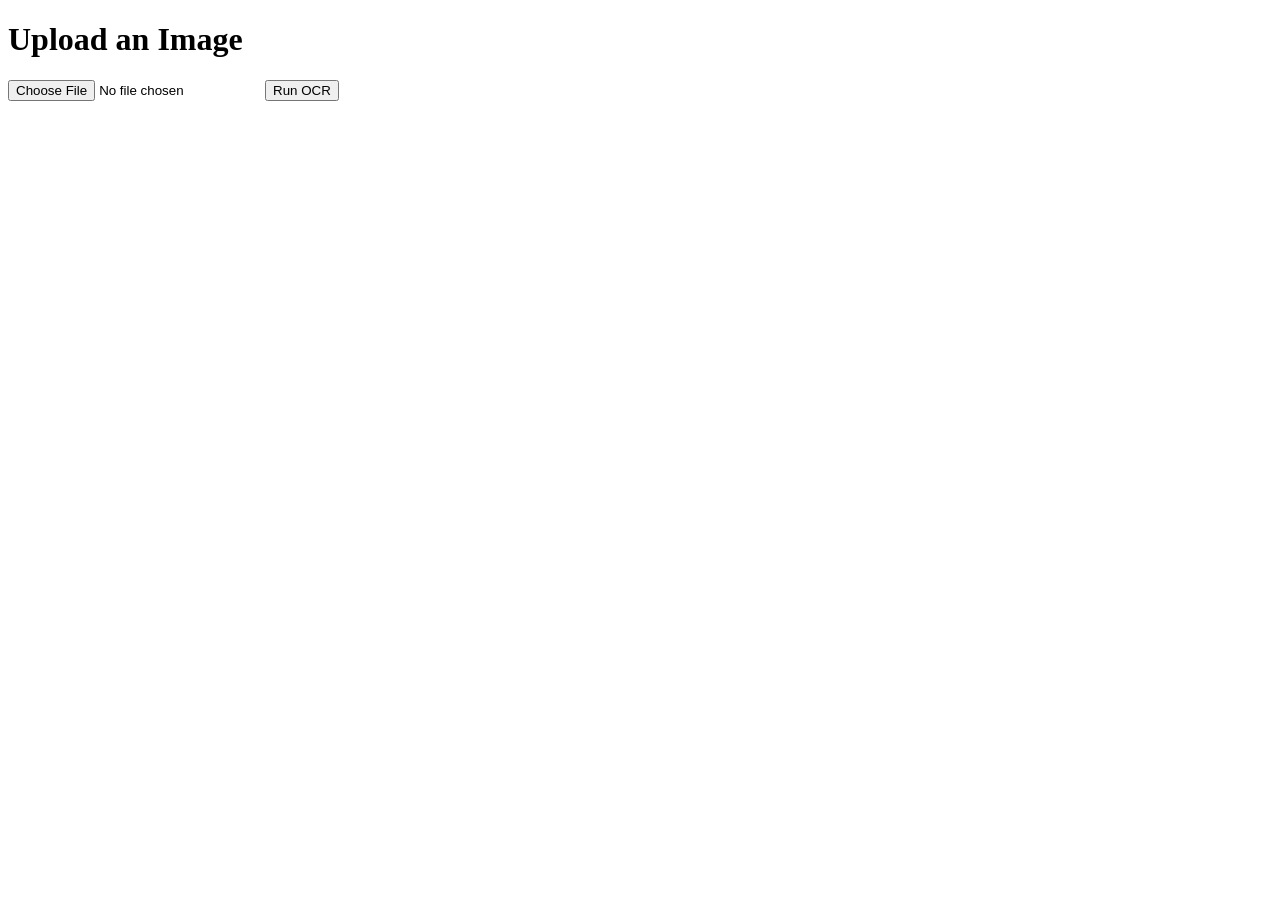
==== static/index.html @ bd295895 "connect ocr to flask server. add image input. fine tune multi labeller" ====
<!DOCTYPE html>
<html>
<head>
    <title>OCR Demo</title>
    
    <style>
        #loading {
            display: none;
            font-weight: bold;
            color: #444;
        }
    </style>

</head>
<body>
    <h1>Upload an Image</h1>

    <input type="file" id="imageInput">
    <button id="button" onclick="sendImage()">Run OCR</button>
    

    <p id="loading">Loading...</p>

    <img id="image" src=""/>

    <pre id="output"></pre>

    <script>
        async function sendImage() {
            const file = document.getElementById("imageInput").files[0];
            if (!file) return;

            const loading = document.getElementById("loading");
            const button = document.getElementById("button");
            const output = document.getElementById("output");
            const img = document.getElementById("image");
            loading.style.display = "block";
            button.disabled = true;
            output.textContent = "";
            img.src = ""

            const formData = new FormData();
            formData.append("image", file);
            
            const response = await fetch("/ocr", {
                method: "POST",
                body: formData
            });

            const data = await response.json();
            output.textContent =
                JSON.stringify(data, null, 2);
            img.src = data.image_url;

            loading.style.display = "none";
            button.disabled = false;
        }
    </script>
</body>
</html>
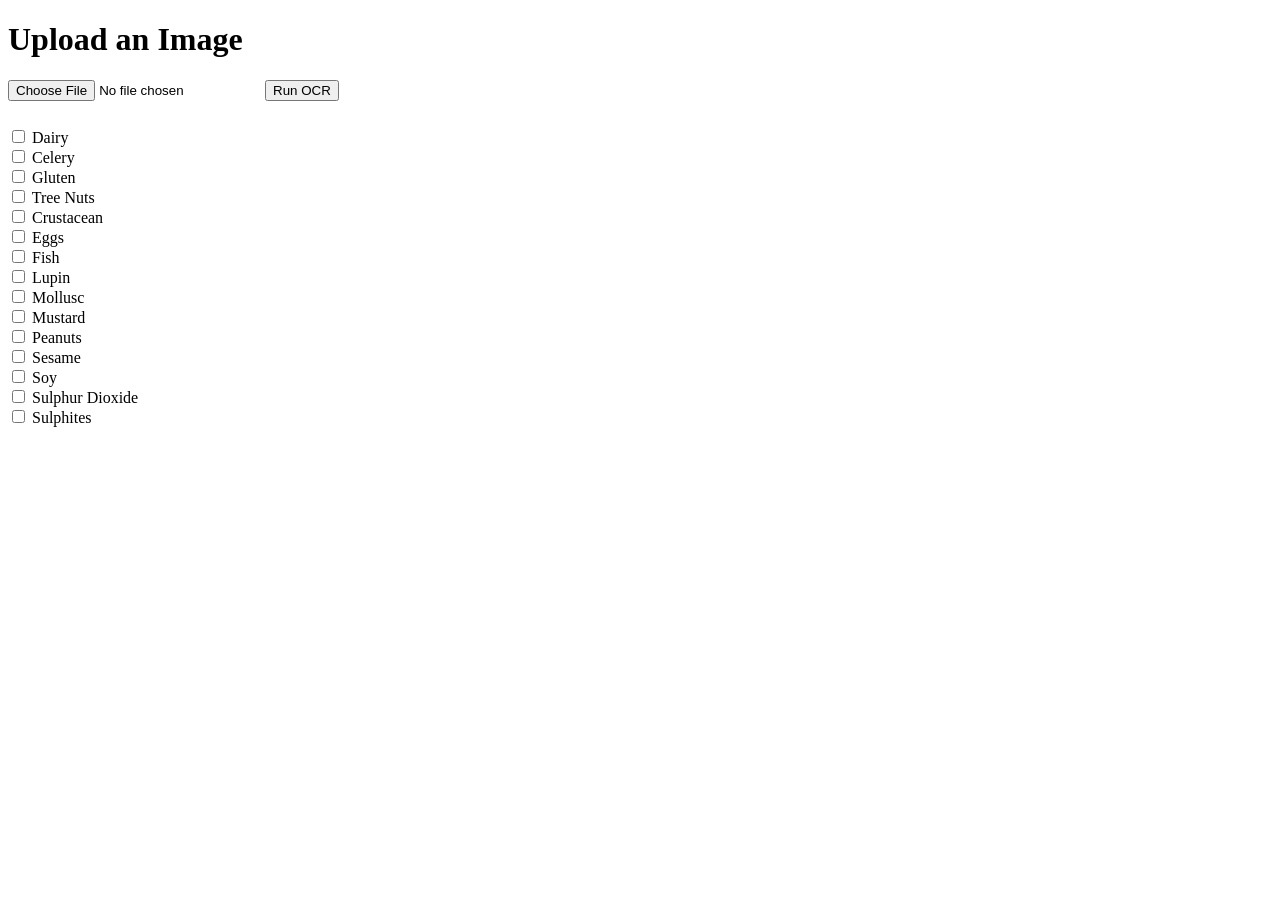
==== commit bb96e5cf: "Clean OCR and incorporate with app. Placeholder allergens" ====
--- a/static/index.html
+++ b/static/index.html
@@ -8,6 +8,15 @@
             display: none;
             font-weight: bold;
             color: #444;
+        }
+
+        #image {
+            width: 600px;
+            height: 1200;
+        }
+
+        .container {
+            display: flex;
         }
     </style>
 
@@ -21,10 +30,46 @@
 
     <p id="loading">Loading...</p>
 
-    <img id="image" src=""/>
+    <div class="container"> 
+        <img id="image" src=""/>
 
-    <pre id="output"></pre>
+        <pre id="output"></pre>
+    </div>
 
+    <div id="radio">
+        <!-- Radio Buttons for allergen filtering go here -->
+        <input type="checkbox" id="dairy" name="dairy" value="dairy">
+        <label for="dairy"> Dairy </label><br>
+        <input type="checkbox" id="celery" name="celery" value="celery">
+        <label for="celery"> Celery </label><br>
+        <input type="checkbox" id="gluten" name="gluten" value="gluten">
+        <label for="celery"> Gluten</label><br>
+        <input type="checkbox" id="tree nuts" name="tree nuts" value="tree nuts">
+        <label for="tree nuts"> Tree Nuts</label><br>
+        <input type="checkbox" id="crustacean" name="crustacean" value="crustacean">
+        <label for="crustacean"> Crustacean</label><br>
+        <input type="checkbox" id="eggs" name="eggs" value="eggs">
+        <label for="eggs"> Eggs</label><br>
+        <input type="checkbox" id="fish" name="fish" value="fish">
+        <label for="fish"> Fish</label><br>
+        <input type="checkbox" id="lupin" name="lupin" value="lupin">
+        <label for="lupin"> Lupin</label><br>
+        <input type="checkbox" id="mollusc" name="mollusc" value="mollusc">
+        <label for="mollusc"> Mollusc</label><br>
+        <input type="checkbox" id="mustard" name="mustard" value="mustard">
+        <label for="mustard"> Mustard</label><br>
+        <input type="checkbox" id="peanuts" name="peanuts" value="peanuts">
+        <label for="peanuts"> Peanuts</label><br>
+        <input type="checkbox" id="sesame" name="sesame" value="sesame">
+        <label for="sesame"> Sesame</label><br>
+        <input type="checkbox" id="soy" name="soy" value="soy">
+        <label for="soy"> Soy</label><br>
+        <input type="checkbox" id="sulphur dioxide" name="sulphur dioxide" value="sulphur dioxide">
+        <label for="sulphur dioxide"> Sulphur Dioxide</label><br>
+        <input type="checkbox" id="sulphites" name="sulphites" value="sulphites">
+        <label for="sulphites"> Sulphites</label><br>
+    </div>
+    
     <script>
         async function sendImage() {
             const file = document.getElementById("imageInput").files[0];
@@ -37,7 +82,7 @@
             loading.style.display = "block";
             button.disabled = true;
             output.textContent = "";
-            img.src = ""
+            img.src = "";
 
             const formData = new FormData();
             formData.append("image", file);
@@ -50,10 +95,12 @@
             const data = await response.json();
             output.textContent =
                 JSON.stringify(data, null, 2);
-            img.src = data.image_url;
+            
+            radio.style.display = "block";
 
             loading.style.display = "none";
             button.disabled = false;
+            img.src = data.image_url;
         }
     </script>
 </body>
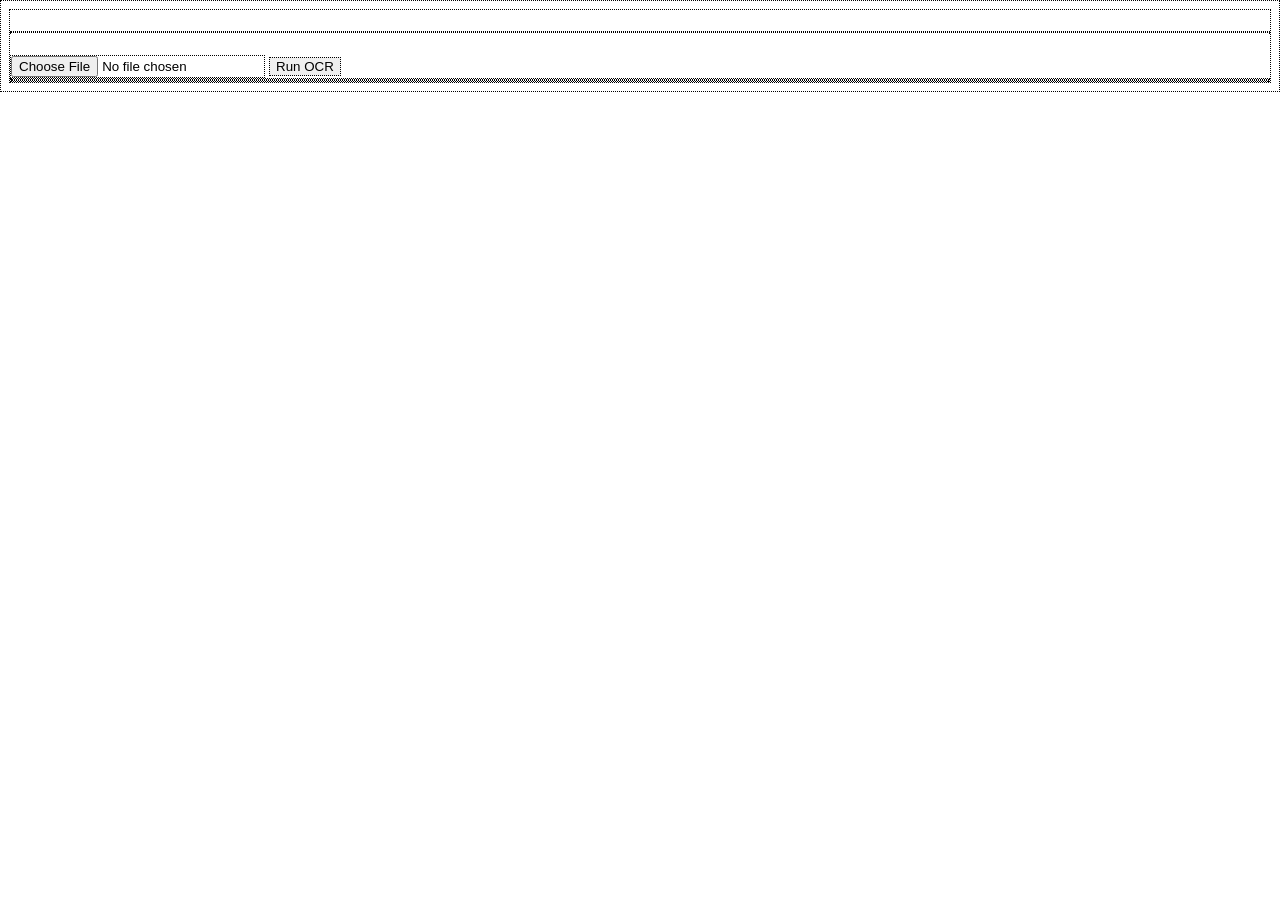
==== commit 3d249a62: "frontend filtering and minor classifier improvements" ====
--- a/static/index.html
+++ b/static/index.html
@@ -4,6 +4,16 @@
     <title>OCR Demo</title>
     
     <style>
+        * {
+            border-style: dotted;
+            border-width: 0.1rem;
+        }
+
+        #output {
+            display: flex;
+            flex-direction: column;
+        }
+
         #loading {
             display: none;
             font-weight: bold;
@@ -11,29 +21,59 @@
         }
 
         #image {
+            display: none;
             width: 600px;
             height: 1200;
         }
 
-        .container {
+        #filter {
+            display: none;
+        }
+
+        #radio {
+            display: none;
+        }
+
+        .flex-container {
             display: flex;
+        }
+
+        .dish-card {
+            /* border-left: 5px solid transparent; */
+            font-family: sans-serif;
+        }
+
+        .dish-safe {
+            background-color: #e6f4ea;
+            border-left-color: #34a853;
+            color: #1a3c25;
+        }
+
+        .dish-unsafe {
+            background-color: #fce8e6;
+            border-left-color: #ea4335;
+            color: #5c1a1a;
+        }
+
+        .allergen-warning {
+            font-size: 0.85em;
+            margin-top: 1em;
         }
     </style>
 
 </head>
 <body>
-    <h1>Upload an Image</h1>
+    <h1></h1>
 
     <input type="file" id="imageInput">
     <button id="button" onclick="sendImage()">Run OCR</button>
+    <button id="filter" onclick="filter()">Filter</button>
     
-
     <p id="loading">Loading...</p>
 
     <div class="container"> 
         <img id="image" src=""/>
-
-        <pre id="output"></pre>
+        <div id="output"></div>
     </div>
 
     <div id="radio">
@@ -71,18 +111,24 @@
     </div>
     
     <script>
+        let ocrData = null; //store the output here
+        const output = document.getElementById("output");
+
         async function sendImage() {
             const file = document.getElementById("imageInput").files[0];
             if (!file) return;
 
             const loading = document.getElementById("loading");
             const button = document.getElementById("button");
-            const output = document.getElementById("output");
+            const filter = document.getElementById("filter");
+            const radio = document.getElementById("radio");
             const img = document.getElementById("image");
+
+            img.style.display = "none";
+            img.src = "";
             loading.style.display = "block";
             button.disabled = true;
             output.textContent = "";
-            img.src = "";
 
             const formData = new FormData();
             formData.append("image", file);
@@ -93,14 +139,82 @@
             });
 
             const data = await response.json();
-            output.textContent =
-                JSON.stringify(data, null, 2);
+            // Save data globally so other functions may access it 
+            ocrData = data;
+
+            dishes = data.text;
+
+            output.innerHTML = "";
+
+            for (var i = 0, len = dishes.length; i < len; i++) {
+                // Create a card element for each dish
+                const dishCard = document.createElement("div");
+                dishCard.classList.add("dish-card");
+
+                // Populate the card with dish info
+                dishCard.innerHTML = `
+                    <h3>${dishes[i].text}</h3>
+                    <p><strong>Allergens:</strong> ${dishes[i].allergens.join(", ") || "None"}</p>
+                `;
+                output.appendChild(dishCard);
+            }
             
+            filter.style.display = "block";
             radio.style.display = "block";
 
             loading.style.display = "none";
             button.disabled = false;
             img.src = data.image_url;
+            img.style.display = "block";
+        }
+
+        async function filter() {
+            console.log("pressed Filter");
+            var checkboxes = document.getElementById('radio').getElementsByTagName("input");
+            var user_allergens = [];
+            for (var i = 0, len = checkboxes.length; i < len; i++) {
+                if ( checkboxes[i].checked == true )
+                {
+                    user_allergens.push(checkboxes[i].name);
+                }
+            }
+
+            console.log(user_allergens);
+
+            let dishes = ocrData.text;
+            let filteredDishes = [];
+
+            console.log(dishes);
+
+            output.innerHTML = "";
+
+            for (var i = 0, len = dishes.length; i < len; i++) {
+                const hasAllergen = dishes[i].allergens.some(r=> user_allergens.includes(r))
+                        
+                // Create a card element for each dish
+                const dishCard = document.createElement("div");
+                dishCard.classList.add("dish-card");
+
+                // Apply colour based on allergen match
+                if (hasAllergen) {
+                    dishCard.classList.add("dish-unsafe");
+                } else {
+                    dishCard.classList.add("dish-safe");
+                }
+
+                // Populate the card with dish info
+                dishCard.innerHTML = `
+                    <h3>${dishes[i].text}</h3>
+                    <p><strong>Allergens:</strong> ${dishes[i].allergens.join(", ") || "None"}</p>
+                    <p class="allergen-warning">${hasAllergen ? "Contains allergens you selected" : "Safe for you"}</p>
+                `;
+
+                output.appendChild(dishCard);
+            }
+
+            // For each item in formdata  
+            
+            // if any of the allergens match any of the allergens from the array
         }
     </script>
 </body>
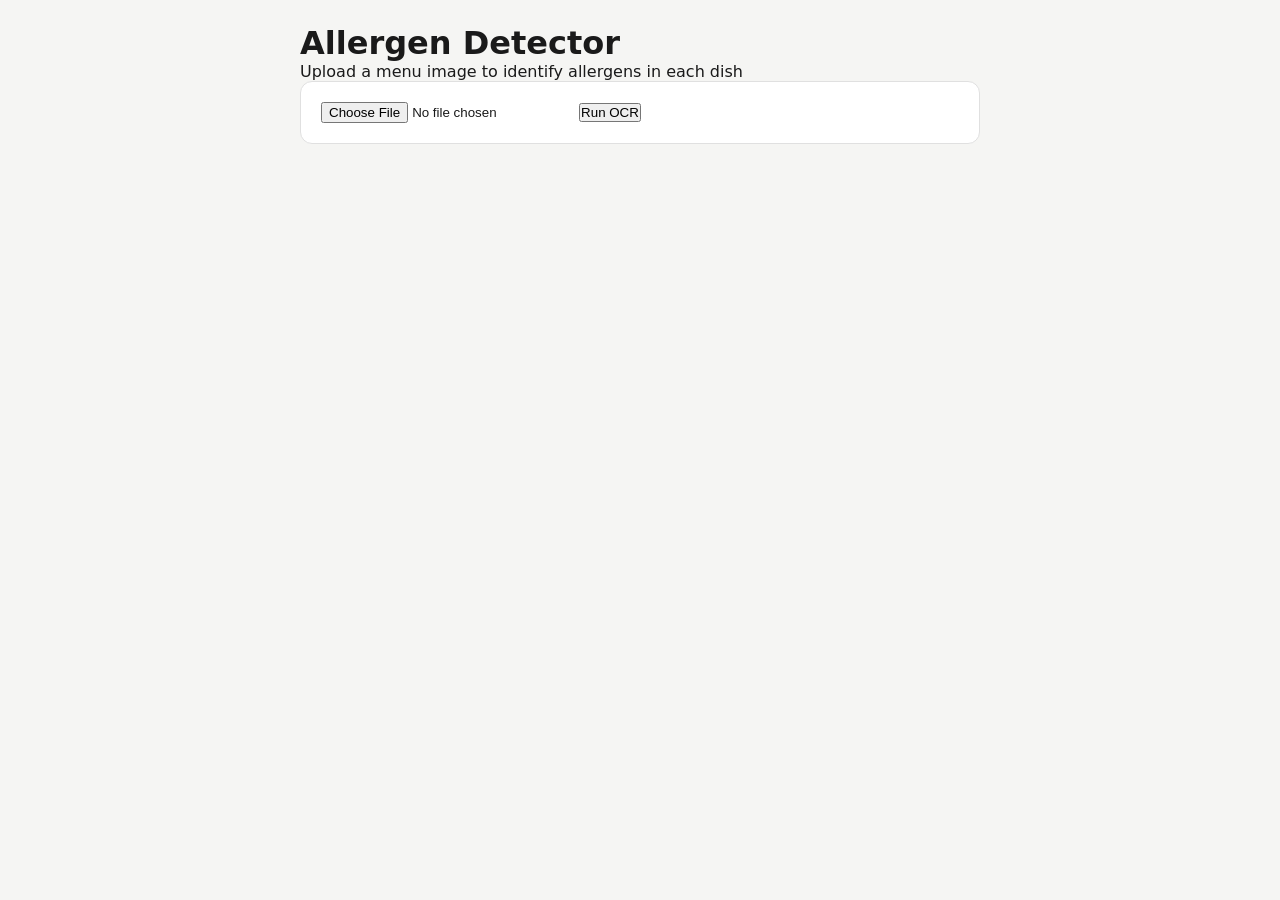
==== commit 778fcae9: "changes" ====
--- a/static/index.html
+++ b/static/index.html
@@ -1,13 +1,60 @@
 <!DOCTYPE html>
 <html>
 <head>
-    <title>OCR Demo</title>
+    <meta charset="UTF-8">
+    <meta name="viewport" content="width=device-width, initial-scale=1.0">
+    <title>Allergen Detector</title>
     
     <style>
-        * {
-            border-style: dotted;
-            border-width: 0.1rem;
-        }
+        * { box-sizing: border-box; margin: 0; padding: 0; }
+
+        body {
+            font-family: system-ui, sans-serif;
+            background: #f5f5f3;
+            color: #1a1a1a;
+            min-height: 100vh;
+            padding: 1.5rem 1rem;
+        }
+
+        header {
+            text-align: center;
+            margin-bottom: 2rem;
+        }
+
+        header h1 {
+            font-size: 1.5rem;
+            font-weight: 600;
+            margin-bottom: 0.25rem;
+        }
+
+        header p {
+            font-size: 0.9rem;
+            color: #666;
+        }
+
+        .card {
+            background: #fff;
+            border-radius: 12px;
+            border: 0.5px solid #e0e0e0;
+            padding: 1.25rem;
+            margin-bottom: 1rem;
+        }
+
+        .card h2 {
+            font-size: 0.85rem;
+            font-weight: 600;
+            text-transform: uppercase;
+            letter-spacing: 0.05em;
+            color: #888;
+            margin-bottom: 1rem;
+        }
+
+        .container {
+            max-width: 680px;
+            margin: 0 auto;
+        }
+
+
 
         #output {
             display: flex;
@@ -63,51 +110,59 @@
 
 </head>
 <body>
-    <h1></h1>
-
-    <input type="file" id="imageInput">
-    <button id="button" onclick="sendImage()">Run OCR</button>
-    <button id="filter" onclick="filter()">Filter</button>
-    
-    <p id="loading">Loading...</p>
-
-    <div class="container"> 
-        <img id="image" src=""/>
-        <div id="output"></div>
-    </div>
-
-    <div id="radio">
-        <!-- Radio Buttons for allergen filtering go here -->
-        <input type="checkbox" id="dairy" name="dairy" value="dairy">
-        <label for="dairy"> Dairy </label><br>
-        <input type="checkbox" id="celery" name="celery" value="celery">
-        <label for="celery"> Celery </label><br>
-        <input type="checkbox" id="gluten" name="gluten" value="gluten">
-        <label for="celery"> Gluten</label><br>
-        <input type="checkbox" id="tree nuts" name="tree nuts" value="tree nuts">
-        <label for="tree nuts"> Tree Nuts</label><br>
-        <input type="checkbox" id="crustacean" name="crustacean" value="crustacean">
-        <label for="crustacean"> Crustacean</label><br>
-        <input type="checkbox" id="eggs" name="eggs" value="eggs">
-        <label for="eggs"> Eggs</label><br>
-        <input type="checkbox" id="fish" name="fish" value="fish">
-        <label for="fish"> Fish</label><br>
-        <input type="checkbox" id="lupin" name="lupin" value="lupin">
-        <label for="lupin"> Lupin</label><br>
-        <input type="checkbox" id="mollusc" name="mollusc" value="mollusc">
-        <label for="mollusc"> Mollusc</label><br>
-        <input type="checkbox" id="mustard" name="mustard" value="mustard">
-        <label for="mustard"> Mustard</label><br>
-        <input type="checkbox" id="peanuts" name="peanuts" value="peanuts">
-        <label for="peanuts"> Peanuts</label><br>
-        <input type="checkbox" id="sesame" name="sesame" value="sesame">
-        <label for="sesame"> Sesame</label><br>
-        <input type="checkbox" id="soy" name="soy" value="soy">
-        <label for="soy"> Soy</label><br>
-        <input type="checkbox" id="sulphur dioxide" name="sulphur dioxide" value="sulphur dioxide">
-        <label for="sulphur dioxide"> Sulphur Dioxide</label><br>
-        <input type="checkbox" id="sulphites" name="sulphites" value="sulphites">
-        <label for="sulphites"> Sulphites</label><br>
+    <div class="container">
+
+        <h1> Allergen Detector </h1>
+        <p> Upload a menu image to identify allergens in each dish </p>
+
+        <div class="card">
+            <input type="file" id="imageInput">
+            <button id="button" onclick="sendImage()">Run OCR</button>
+            <button id="filter" onclick="filter()">Filter</button>
+        </div>
+        
+        <div id="radio" class="card">
+            <!-- Radio Buttons for allergen filtering go here -->
+            <input type="checkbox" id="dairy" name="dairy" value="dairy">
+            <label for="dairy"> Dairy </label><br>
+            <input type="checkbox" id="celery" name="celery" value="celery">
+            <label for="celery"> Celery </label><br>
+            <input type="checkbox" id="gluten" name="gluten" value="gluten">
+            <label for="celery"> Gluten</label><br>
+            <input type="checkbox" id="tree nuts" name="tree nuts" value="tree nuts">
+            <label for="tree nuts"> Tree Nuts</label><br>
+            <input type="checkbox" id="crustacean" name="crustacean" value="crustacean">
+            <label for="crustacean"> Crustacean</label><br>
+            <input type="checkbox" id="eggs" name="eggs" value="eggs">
+            <label for="eggs"> Eggs</label><br>
+            <input type="checkbox" id="fish" name="fish" value="fish">
+            <label for="fish"> Fish</label><br>
+            <input type="checkbox" id="lupin" name="lupin" value="lupin">
+            <label for="lupin"> Lupin</label><br>
+            <input type="checkbox" id="mollusc" name="mollusc" value="mollusc">
+            <label for="mollusc"> Mollusc</label><br>
+            <input type="checkbox" id="mustard" name="mustard" value="mustard">
+            <label for="mustard"> Mustard</label><br>
+            <input type="checkbox" id="peanuts" name="peanuts" value="peanuts">
+            <label for="peanuts"> Peanuts</label><br>
+            <input type="checkbox" id="sesame" name="sesame" value="sesame">
+            <label for="sesame"> Sesame</label><br>
+            <input type="checkbox" id="soy" name="soy" value="soy">
+            <label for="soy"> Soy</label><br>
+            <input type="checkbox" id="sulphur dioxide" name="sulphur dioxide" value="sulphur dioxide">
+            <label for="sulphur dioxide"> Sulphur Dioxide</label><br>
+            <input type="checkbox" id="sulphites" name="sulphites" value="sulphites">
+            <label for="sulphites"> Sulphites</label><br>
+        </div>
+        
+        <div id="loading">
+            <span class="spinner"></span> Scanning menu...
+        </div>
+
+        <div class="container"> 
+            <img id="image" src=""/>
+            <div id="output"></div>
+        </div>
     </div>
     
     <script>
@@ -212,9 +267,6 @@
                 output.appendChild(dishCard);
             }
 
-            // For each item in formdata  
-            
-            // if any of the allergens match any of the allergens from the array
         }
     </script>
 </body>
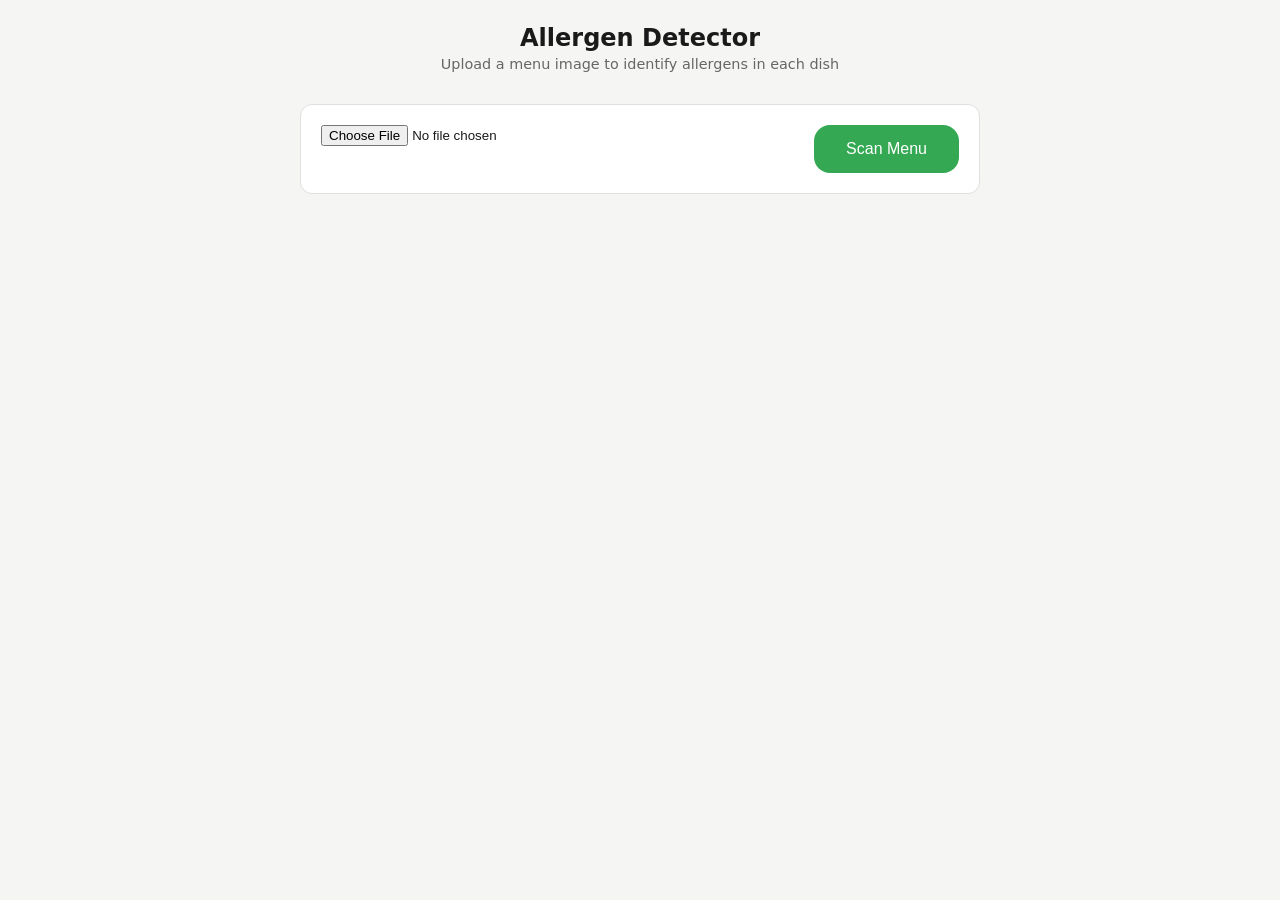
==== commit e134910b: "frontend tweaks and minor heuristics change" ====
--- a/static/index.html
+++ b/static/index.html
@@ -8,6 +8,19 @@
     <style>
         * { box-sizing: border-box; margin: 0; padding: 0; }
 
+        button {
+            background-color: #34a853;
+            border: none;
+            color: white;
+            padding: 15px 32px;
+            text-align: center;
+            text-decoration: none;
+            display: inline-block;
+            font-size: 16px;
+            cursor: pointer;
+            border-radius: 1rem;
+        }
+
         body {
             font-family: system-ui, sans-serif;
             background: #f5f5f3;
@@ -54,8 +67,6 @@
             margin: 0 auto;
         }
 
-
-
         #output {
             display: flex;
             flex-direction: column;
@@ -67,6 +78,20 @@
             color: #444;
         }
 
+        .loader {
+            border: 16px solid #f3f3f3; /* Light grey */
+            border-top: 16px solid #3498db; /* Blue */
+            border-radius: 50%;
+            width: 120px;
+            height: 120px;
+            animation: spin 2s linear infinite;
+        }
+
+        @keyframes spin {
+            0% { transform: rotate(0deg); }
+            100% { transform: rotate(360deg); }
+        }
+
         #image {
             display: none;
             width: 600px;
@@ -88,6 +113,11 @@
         .dish-card {
             /* border-left: 5px solid transparent; */
             font-family: sans-serif;
+            background: #fff;
+            border-radius: 12px;
+            border: 0.5px solid #e0e0e0;
+            padding: 1.25rem;
+            margin-bottom: 1rem; 
         }
 
         .dish-safe {
@@ -106,19 +136,25 @@
             font-size: 0.85em;
             margin-top: 1em;
         }
+
+        #inputCard {
+            display: flex;
+            justify-content: space-between;
+
+        }
     </style>
 
 </head>
 <body>
     <div class="container">
-
-        <h1> Allergen Detector </h1>
+        <header>
+            <h1> Allergen Detector </h1>
         <p> Upload a menu image to identify allergens in each dish </p>
-
-        <div class="card">
+        </header>
+
+        <div class="card" id="inputCard">
             <input type="file" id="imageInput">
-            <button id="button" onclick="sendImage()">Run OCR</button>
-            <button id="filter" onclick="filter()">Filter</button>
+            <button id="button" onclick="sendImage()">Scan Menu</button>
         </div>
         
         <div id="radio" class="card">
@@ -154,14 +190,16 @@
             <input type="checkbox" id="sulphites" name="sulphites" value="sulphites">
             <label for="sulphites"> Sulphites</label><br>
         </div>
+
+        <button id="filter" onclick="filter()">Filter</button>
         
         <div id="loading">
-            <span class="spinner"></span> Scanning menu...
+            <div class="loader"></div> Scanning menu...
         </div>
 
         <div class="container"> 
+            <div id="output"></div>
             <img id="image" src=""/>
-            <div id="output"></div>
         </div>
     </div>
     
@@ -261,7 +299,7 @@
                 dishCard.innerHTML = `
                     <h3>${dishes[i].text}</h3>
                     <p><strong>Allergens:</strong> ${dishes[i].allergens.join(", ") || "None"}</p>
-                    <p class="allergen-warning">${hasAllergen ? "Contains allergens you selected" : "Safe for you"}</p>
+                    <p class="allergen-warning">${hasAllergen ? "Contains allergens you selected" : "Likely safe for you"}</p>
                 `;
 
                 output.appendChild(dishCard);
